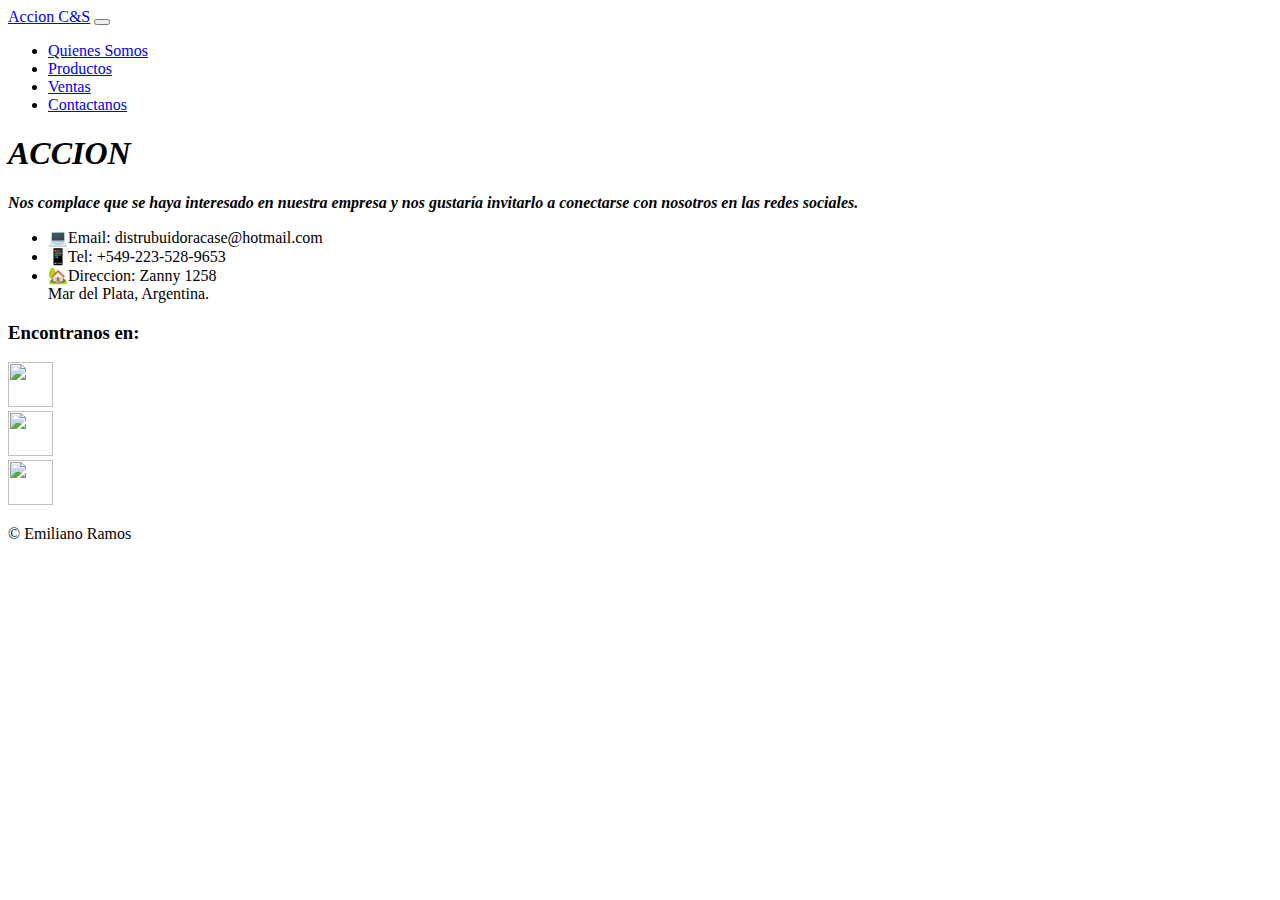
==== Entrega Final/pages/contactanos.html @ 9e24fb1d "Trabajo Final" ====
<!DOCTYPE html>
<html lang="en">
<head>
    <meta charset="UTF-8">
    <meta http-equiv="X-UA-Compatible" content="IE=edge">
    <meta name="viewport" content="width=device-width, initial-scale=1.0">
    <title>Contactanos</title>
    <link rel="icon" type="image/x-icon" href="/assets/img/favicoaccion.ico">
    <link rel="stylesheet" href="/assets/css/styles.css">
    <link href="https://cdn.jsdelivr.net/npm/bootstrap@5.2.3/dist/css/bootstrap.min.css" rel="stylesheet" integrity="sha384-rbsA2VBKQhggwzxH7pPCaAqO46MgnOM80zW1RWuH61DGLwZJEdK2Kadq2F9CUG65" crossorigin="anonymous">
    <link rel="stylesheet" href="https://cdnjs.cloudflare.com/ajax/libs/animate.css/4.1.1/animate.min.css"/>
</head>
<body>
    <header>
        <nav class="navbar navbar-expand-lg bg-primary">
            <div class="container-fluid animate__animated animate__backInDown">
                <a class="navbar-brand text-light link-success" href="/index.html">Accion C&S</a>
                <button class="navbar-toggler" type="button" data-bs-toggle="collapse" data-bs-target="#navbarNav"
                    aria-controls="navbarNav" aria-expanded="false" aria-label="Toggle navigation">
                    <span class="navbar-toggler-icon"></span>
                </button>
                <div class="collapse navbar-collapse justify-content-end" id="navbarNav">
                    <ul class="navbar-nav">
                        <li class="nav-item">
                            <a class="nav-link active text-light link-success" aria-current="page" href="/pages/somos.html">Quienes Somos</a>
                        </li>
                        <li class="nav-item">
                            <a class="nav-link text-light link-success" href="/pages/productos.html" target="_blank">Productos</a>
                        </li>
                        <li class="nav-item">
                            <a class="nav-link text-light link-success" href="/pages/ventas.html" target="_blank">Ventas</a>
                        </li>
                        <li class="nav-item">
                            <a class="nav-link text-light link-success" href="/pages/contactanos.html" target="_blank">Contactanos</a>
                        </li>
                    </ul>
                </div>
            </div>
        </nav>
    </header>
    
    

    <section id="titulo">
        <div class="contenedor__titulo">
            <div class="imagen"></div>
            <div class="texto">

                <h1><span class="color-acento"><i><b>ACCION</b></i></span></h1>
                <p><b><i>Nos complace que se haya interesado en nuestra empresa y nos gustaría invitarlo a conectarse con nosotros en las redes sociales.</i></b></p>
                <ul>
                    <li>💻Email: distrubuidoracase@hotmail.com</li>
                    <li>📱Tel: +549-223-528-9653</li>
                    <li>🏡Direccion: Zanny 1258<br>Mar del Plata, Argentina.</li>
                </ul>
            
            </div>

        </div>
    </section>

    <section id="redes">
        <h3>Encontranos en:</h3>
        <div class="redes__contenedor"><a href="https://www.facebook.com/productosAccion"><img src="/assets/img/facebook.png" width="45" height="45"></a></div>
    
        <div class="redes__contenedor"><a href="https://www.instagram.com/productosaccion/"><img src="/assets/img/instagram.png" width="45" height="45"></a></div>
    
        <div class="redes__contenedor"><a href="https://www.youtube.com/shorts/51aeiRPYtb4"><img src="/assets/img/youtube.png" width="45" height="45"></a></div>
    </section>


    <footer>
        <div class="contenedor">
            <p>&copy; Emiliano Ramos</p>
        </div>
    </footer>

    <script src="https://cdn.jsdelivr.net/npm/bootstrap@5.2.3/dist/js/bootstrap.bundle.min.js" integrity="sha384-kenU1KFdBIe4zVF0s0G1M5b4hcpxyD9F7jL+jjXkk+Q2h455rYXK/7HAuoJl+0I4" crossorigin="anonymous"></script>
</body>
</html>
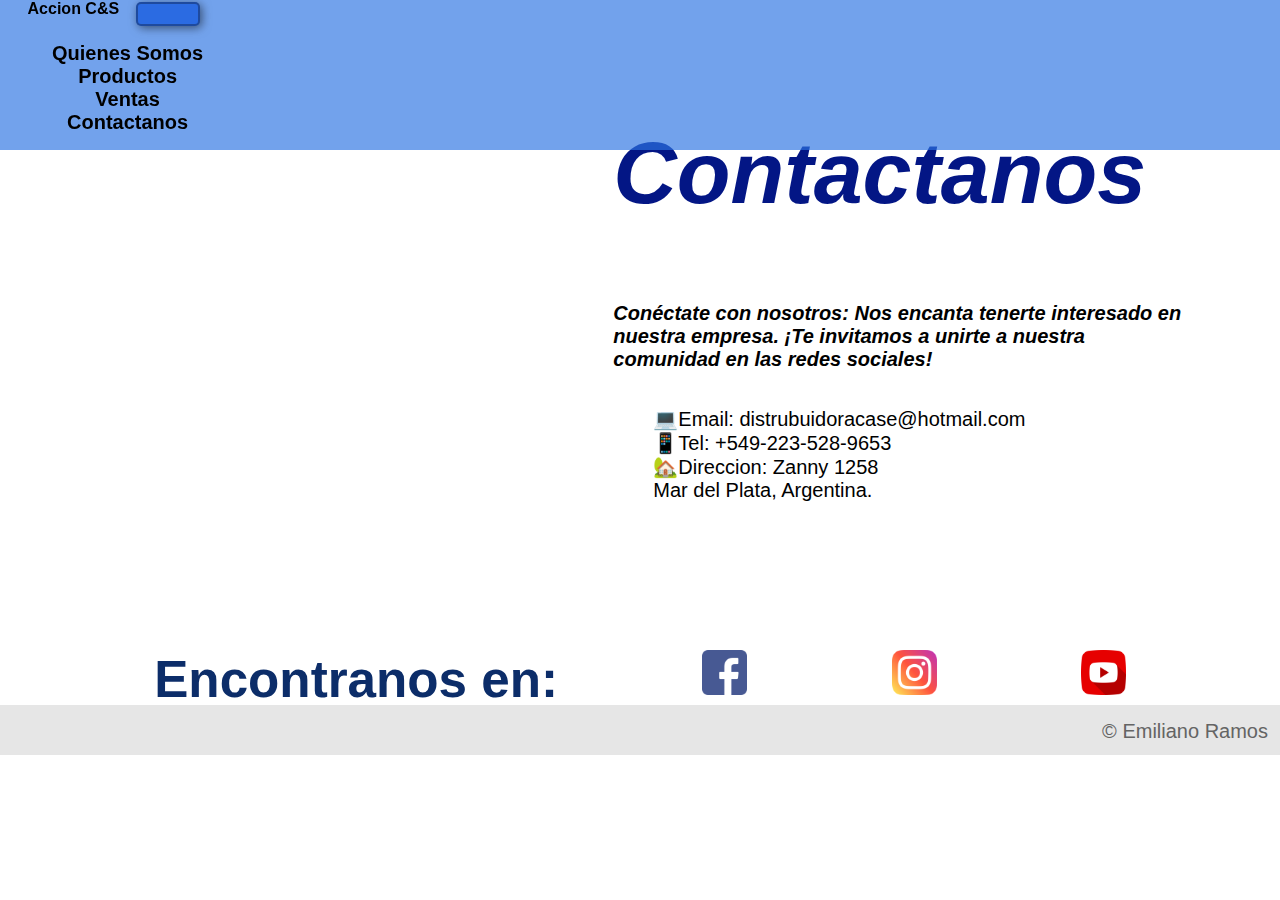
==== commit 3a43cda0: "correccion" ====
--- a/Entrega Final/pages/contactanos.html
+++ b/Entrega Final/pages/contactanos.html
@@ -5,8 +5,8 @@
     <meta http-equiv="X-UA-Compatible" content="IE=edge">
     <meta name="viewport" content="width=device-width, initial-scale=1.0">
     <title>Contactanos</title>
-    <link rel="icon" type="image/x-icon" href="/assets/img/favicoaccion.ico">
-    <link rel="stylesheet" href="/assets/css/styles.css">
+    <link rel="icon" type="image/x-icon" href="../assets/img/accionminiatura.ico">
+    <link rel="stylesheet" href="../assets/css/styles.css">
     <link href="https://cdn.jsdelivr.net/npm/bootstrap@5.2.3/dist/css/bootstrap.min.css" rel="stylesheet" integrity="sha384-rbsA2VBKQhggwzxH7pPCaAqO46MgnOM80zW1RWuH61DGLwZJEdK2Kadq2F9CUG65" crossorigin="anonymous">
     <link rel="stylesheet" href="https://cdnjs.cloudflare.com/ajax/libs/animate.css/4.1.1/animate.min.css"/>
 </head>
@@ -14,7 +14,7 @@
     <header>
         <nav class="navbar navbar-expand-lg bg-primary">
             <div class="container-fluid animate__animated animate__backInDown">
-                <a class="navbar-brand text-light link-success" href="/index.html">Accion C&S</a>
+                <a class="navbar-brand text-light link-success" href="../index.html">Accion C&S</a>
                 <button class="navbar-toggler" type="button" data-bs-toggle="collapse" data-bs-target="#navbarNav"
                     aria-controls="navbarNav" aria-expanded="false" aria-label="Toggle navigation">
                     <span class="navbar-toggler-icon"></span>
@@ -22,16 +22,16 @@
                 <div class="collapse navbar-collapse justify-content-end" id="navbarNav">
                     <ul class="navbar-nav">
                         <li class="nav-item">
-                            <a class="nav-link active text-light link-success" aria-current="page" href="/pages/somos.html">Quienes Somos</a>
+                            <a class="nav-link active text-light link-success" aria-current="page" href="../pages/somos.html">Quienes Somos</a>
                         </li>
                         <li class="nav-item">
-                            <a class="nav-link text-light link-success" href="/pages/productos.html" target="_blank">Productos</a>
+                            <a class="nav-link text-light link-success" href="../pages/productos.html" target="_blank">Productos</a>
                         </li>
                         <li class="nav-item">
-                            <a class="nav-link text-light link-success" href="/pages/ventas.html" target="_blank">Ventas</a>
+                            <a class="nav-link text-light link-success" href="../pages/ventas.html" target="_blank">Ventas</a>
                         </li>
                         <li class="nav-item">
-                            <a class="nav-link text-light link-success" href="/pages/contactanos.html" target="_blank">Contactanos</a>
+                            <a class="nav-link text-light link-success" href="../pages/contactanos.html" target="_blank">Contactanos</a>
                         </li>
                     </ul>
                 </div>
@@ -46,8 +46,8 @@
             <div class="imagen"></div>
             <div class="texto">
 
-                <h1><span class="color-acento"><i><b>ACCION</b></i></span></h1>
-                <p><b><i>Nos complace que se haya interesado en nuestra empresa y nos gustaría invitarlo a conectarse con nosotros en las redes sociales.</i></b></p>
+                <h1><span class="color-acento"><i><b>Contactanos</b></i></span></h1>
+                <p><b><i>Conéctate con nosotros: Nos encanta tenerte interesado en nuestra empresa. ¡Te invitamos a unirte a nuestra comunidad en las redes sociales!</i></b></p>
                 <ul>
                     <li>💻Email: distrubuidoracase@hotmail.com</li>
                     <li>📱Tel: +549-223-528-9653</li>
@@ -61,11 +61,11 @@
 
     <section id="redes">
         <h3>Encontranos en:</h3>
-        <div class="redes__contenedor"><a href="https://www.facebook.com/productosAccion"><img src="/assets/img/facebook.png" width="45" height="45"></a></div>
+        <div class="redes__contenedor"><a href="https://www.facebook.com/productosAccion"><img src="../assets/img/facebook.png" width="45" height="45"></a></div>
     
-        <div class="redes__contenedor"><a href="https://www.instagram.com/productosaccion/"><img src="/assets/img/instagram.png" width="45" height="45"></a></div>
+        <div class="redes__contenedor"><a href="https://www.instagram.com/productosaccion/"><img src="../assets/img/instagram.png" width="45" height="45"></a></div>
     
-        <div class="redes__contenedor"><a href="https://www.youtube.com/shorts/51aeiRPYtb4"><img src="/assets/img/youtube.png" width="45" height="45"></a></div>
+        <div class="redes__contenedor"><a href="https://www.youtube.com/shorts/51aeiRPYtb4"><img src="../assets/img/youtube.png" width="45" height="45"></a></div>
     </section>
 
 
--- a/Entrega Final/assets/css/styles.css
+++ b/Entrega Final/assets/css/styles.css
@@ -0,0 +1,450 @@
+
+*{
+    box-sizing: border-box;
+}
+
+html{
+    scroll-behavior: smooth;
+}
+
+body{
+    font-family: 'Roboto', sans-serif;
+    margin: 0;
+}
+
+h1{ font-size: 5.5em;}
+h2{ font-size: 2.7em;}
+h3{ font-size: 2em;}
+p{ font-size: 1.25em;}
+ul{ list-style: none;}
+li{ font-size: 1.25em;}
+
+button{
+    font-size: 1.25em;
+    font-weight: bold;
+    padding: 10px 30px;
+    border-radius: 5px;
+    border: 2px solid rgba(0,0,0,0.3);
+    box-shadow: 2px 2px 10px rgba(0,0,0,0.5);
+    color: white;
+    background-color: rgb(43, 107, 226);
+}
+
+button:hover{
+    background-color: #0c2d69;
+    box-shadow: 0 0 10px #0c2d69, 0 0 20px #0c2d69,0 0 40px #0c2d69;
+    transition-delay: 1ms;
+}
+
+
+
+.color-acento{ color:rgb(3, 22, 133); }
+
+header{
+    background-color: hsla(216, 76%, 53%, 0.671);
+    
+}
+
+header .logo{
+    margin: 0;
+    padding: 25px 30px;
+    font-weight: bold;
+    color: hwb(216 1% 69%);
+    font-size: 1.6em;
+}
+
+header .contenedor{
+    display: flex;
+    flex-direction: column;
+    align-items: center;
+}
+
+header nav{
+    display: flex;
+    flex-direction: column;
+    text-align: center;
+    padding-bottom: 25px;
+}
+
+header p{
+    padding: 5px 12px;
+    text-decoration: none;
+    font-weight: bold;
+    color: black;
+}
+
+header p:hover{
+    color: hwb(145 1% 43%);
+    
+}
+
+header a{
+    padding: 5px 12px;
+    text-decoration: none;
+    font-weight: bold;
+    color: black;
+}
+
+header a:hover{
+    color: hwb(145 1% 43%);
+    
+}
+
+#portada{
+    background-image: url("../img/Portada.png");
+    background-size: cover;
+    background-position: center center;
+    height: 840px; 
+    display: none;    
+  }
+
+#titulo .contenedor__titulo{
+    text-align: center;
+    padding: 120px 10px;
+}
+
+#productos{
+    background-color: rgb(3, 22, 133);
+    color: white;
+    text-align: center;
+}
+
+#productos .contenedor{
+    padding: 150px 12px;
+}
+
+#produtos h2{
+    margin-top: 0;
+    font-size: 3.2em;
+}
+
+#productos p{
+    display: none;
+}
+
+#productos .carta{
+    background-position: center center;
+    background-size: cover;
+    padding: 50px 0px;
+    margin: 30px;
+    border-radius: 15px;
+}
+
+.carta:first-child{
+    background-image: linear-gradient(
+        0deg,
+        rgba(0,0,0,0.5),
+        rgba(0,0,0,0.5)
+    )
+    ,url("../img/jabon.png");
+
+}
+
+.carta:nth-child(2){
+    background-image: linear-gradient(
+        0deg,
+        rgba(0,0,0,0.5),
+        rgba(0,0,0,0.5)
+    )
+    ,url("../img/suav.png");
+}
+
+.carta:nth-child(3){
+    background-image: linear-gradient(
+        0deg,
+        rgba(0,0,0,0.5),
+        rgba(0,0,0,0.5)
+    )
+    ,url("../img/lavandina.png");
+
+}
+
+#caracteristicas .contenedor{
+    text-align: center;
+    padding: 250px 25px;
+}
+#caracteristicas h2{
+    margin-top: 0;
+    font-size: 3.2em;
+    color: #0c2d69;
+    margin-left: 150px;
+
+}
+
+#caracteristicas li{
+    margin: 13px;
+    font-weight: bold;
+    
+}
+#redes {
+    width: 100%;
+    height: 65px;
+    display: flex;
+    flex-direction: row;
+    justify-content: space-evenly;
+    padding: 10px;  
+}
+#redes h3{
+    font-size: 3.2em;
+    color: #0c2d69;
+}
+
+
+footer{
+    background-color: rgb(230,230,230);
+}
+
+footer p{
+    margin: 0;
+    padding: 12px;
+    color: rgb(100,100,100);
+}
+
+footer .contenedor{
+    height: 50px;
+    display: flex;
+    justify-content: center;
+    align-items: flex-end;
+}
+
+@media (min-width: 850px){
+    header{
+        position: fixed;
+        width: 100%;
+    }
+
+    header .contenedor{
+        flex-direction: row;
+        justify-content: space-between;
+    }
+
+    header nav{
+        flex-direction: row;
+        padding-bottom: 0;
+        padding-right: 20px;
+    }
+
+    #portada{
+        display: block;
+    }
+
+    #portada h1{
+        font-size: 5em;
+    }
+    
+
+    #titulo .contenedor__titulo{
+        display: flex;
+        justify-content: space-evenly;
+    }
+
+    #titulo .texto{
+        width: 50%;
+        max-width: 600px;
+        text-align: initial;
+        padding-left: 30px;
+        display: flex;
+        flex-direction: column;
+        justify-content: center;
+    }
+
+    #titulo h1{
+        margin-top: 0px;
+    }
+
+    #titulo .imagen{
+        background-image: url("../img/Accion.png");
+        background-size: cover;
+        background-position: center center;
+        height: 400px;
+        width: 400px; 
+    }
+
+    #productos .programas{
+        display: flex;
+        justify-content: center;
+    }
+
+    #productos p{
+        display: block;
+        margin-bottom: 30px;
+    }
+
+    #productos h2{
+        font-size: 4em;
+    }
+
+    #productos h3{
+        margin-top: 0;
+    }
+
+    #productos .carta{
+        padding: 50px;
+        background-size: 100% 150px;
+        background-repeat: no-repeat;
+        background-position-y: 0;
+        background-color: rgba(50, 50, 50, 1);
+        box-shadow: 2px 2px 10px rgba(0,0,0,0.5);
+    }
+
+    .carta:first-child{
+        background-image: linear-gradient(
+            0deg,
+            rgba(0,0,0,0.5),
+            rgba(0,0,0,0.5)
+        )
+        ,url("../img/jabon.png");
+
+    }
+
+    .carta:nth-child(2){
+        background-image: linear-gradient(
+            0deg,
+            rgba(0,0,0,0.5),
+            rgba(0,0,0,0.5)
+        )
+        ,url("../img/suav.png");
+    }
+
+    .carta:nth-child(3){
+        background-image: linear-gradient(
+            0deg,
+            rgba(0,0,0,0.5),
+            rgba(0,0,0,0.5)
+        )
+        ,url("../img/lavandina.png");
+
+    }
+
+    #caracteristicas{
+        background-image: url("../img/pie.png");
+        background-repeat: no-repeat;
+        background-size: 500px 400px;
+        background-position: calc(100vw - 500px) 120px;
+    }
+
+    #caracteristicas .contenedor{
+        text-align: initial;
+        margin-left: 100px;
+        
+    }
+
+    #caracteristicas ul{
+        margin-left: 40px;
+    }
+    #redes h3{
+        margin-top: 0;
+        font-size: 3.2em;
+        color: #c2d2ee;
+        margin-block-end: 60px;
+    
+    }
+    
+    footer .contenedor{
+        justify-content: flex-end;
+    }
+}
+@media (min-width: 375px){
+#redes h3{
+    margin-top: 0;
+    font-size: 2em;
+}
+#portada{
+    background-image: url("../img/Portada.png");
+      
+}
+#caracteristicas h2{
+    text-align: justify;
+    margin-left: auto;
+    font-size: 3.2em;
+    color: #0c2d69;
+    margin-left: 70px;
+
+}
+}
+@media (min-width: 1200px) {
+    #caracteristicas{
+        background-position-x: calc(100vw - 800px);
+        
+    }
+   
+    #redes h3{
+        margin-top: 0;
+        font-size: 3.2em;
+        color: #0c2d69;
+        margin-block-end: 60px;
+    
+    }
+}
+
+/* somos.html */
+
+
+#somos .contenedor__titulo {
+
+    text-align: center;
+    padding: 120px 10px;
+}
+
+#somos .contenedor__titulo {
+    display: table-caption;
+    justify-content: space-evenly;
+    margin: 0%;
+    padding: 0%;
+
+}
+#somos .contenedor__titulo h1{
+    font-size: 4.5em;
+    text-align: center;
+    color: #0c2d69;
+}
+#somos .contenedor__titulo p{
+    font-size: 1.5em;
+    padding: 10px;
+    text-align: left;
+ 
+    
+}
+
+#somos .imagen {
+    background-image: url("../img/lavandina.png");
+    background-size: cover;
+    background-position: center ;
+    height: 500px;
+    width: 1500px;
+}
+
+/* productos.html */
+#redes__productos {
+    background-color: #c9dce6;
+    width: 100%;
+    height: 65px;
+    display: flex;
+    flex-direction: row;
+    justify-content: space-evenly;
+    padding: 10px;  
+}
+#redes__productos h3{
+    font-size: 3.2em;
+    color: #0c2d69;
+}
+/* ventas.html */
+
+.ventas__boton{
+    
+        font-size: 1.25em;
+        font-weight: bold;
+        padding: 10px 30px;
+        border-radius: 5px;
+        border: 2px solid rgba(0,0,0,0.3);
+        box-shadow: 2px 2px 10px rgba(0,0,0,0.5);
+        color: white;
+        
+    
+}
+    .ventas__boton:hover{
+        background-color: hwb(0 2% 33%);
+        box-shadow: 0 0 10px #0c2d69, 0 0 20px #0c2d69,0 0 40px #0c2d69;
+        transition-delay: 1ms;
+    }
+
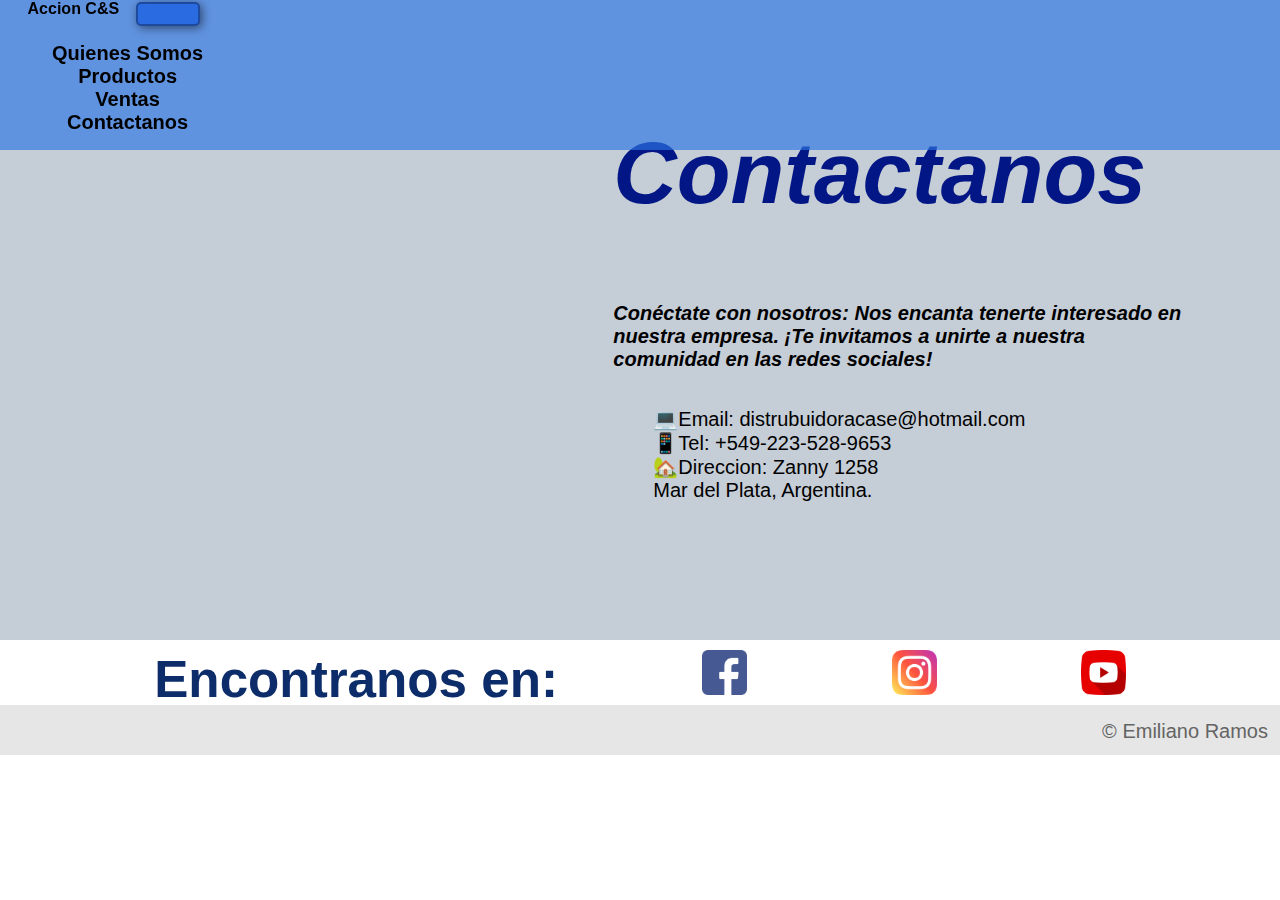
==== commit 2744bbbf: "final" ====
--- a/Entrega Final/pages/contactanos.html
+++ b/Entrega Final/pages/contactanos.html
@@ -1,5 +1,6 @@
 <!DOCTYPE html>
 <html lang="en">
+
 <head>
     <meta charset="UTF-8">
     <meta http-equiv="X-UA-Compatible" content="IE=edge">
@@ -7,9 +8,11 @@
     <title>Contactanos</title>
     <link rel="icon" type="image/x-icon" href="../assets/img/accionminiatura.ico">
     <link rel="stylesheet" href="../assets/css/styles.css">
-    <link href="https://cdn.jsdelivr.net/npm/bootstrap@5.2.3/dist/css/bootstrap.min.css" rel="stylesheet" integrity="sha384-rbsA2VBKQhggwzxH7pPCaAqO46MgnOM80zW1RWuH61DGLwZJEdK2Kadq2F9CUG65" crossorigin="anonymous">
-    <link rel="stylesheet" href="https://cdnjs.cloudflare.com/ajax/libs/animate.css/4.1.1/animate.min.css"/>
+    <link href="https://cdn.jsdelivr.net/npm/bootstrap@5.2.3/dist/css/bootstrap.min.css" rel="stylesheet"
+        integrity="sha384-rbsA2VBKQhggwzxH7pPCaAqO46MgnOM80zW1RWuH61DGLwZJEdK2Kadq2F9CUG65" crossorigin="anonymous">
+    <link rel="stylesheet" href="https://cdnjs.cloudflare.com/ajax/libs/animate.css/4.1.1/animate.min.css" />
 </head>
+
 <body>
     <header>
         <nav class="navbar navbar-expand-lg bg-primary">
@@ -22,24 +25,28 @@
                 <div class="collapse navbar-collapse justify-content-end" id="navbarNav">
                     <ul class="navbar-nav">
                         <li class="nav-item">
-                            <a class="nav-link active text-light link-success" aria-current="page" href="../pages/somos.html">Quienes Somos</a>
+                            <a class="nav-link active text-light link-success" aria-current="page"
+                                href="../pages/somos.html">Quienes Somos</a>
                         </li>
                         <li class="nav-item">
-                            <a class="nav-link text-light link-success" href="../pages/productos.html" target="_blank">Productos</a>
+                            <a class="nav-link text-light link-success" href="../pages/productos.html"
+                                target="_blank">Productos</a>
                         </li>
                         <li class="nav-item">
-                            <a class="nav-link text-light link-success" href="../pages/ventas.html" target="_blank">Ventas</a>
+                            <a class="nav-link text-light link-success" href="../pages/ventas.html"
+                                target="_blank">Ventas</a>
                         </li>
                         <li class="nav-item">
-                            <a class="nav-link text-light link-success" href="../pages/contactanos.html" target="_blank">Contactanos</a>
+                            <a class="nav-link text-light link-success" href="../pages/contactanos.html"
+                                target="_blank">Contactanos</a>
                         </li>
                     </ul>
                 </div>
             </div>
         </nav>
     </header>
-    
-    
+
+
 
     <section id="titulo">
         <div class="contenedor__titulo">
@@ -47,13 +54,14 @@
             <div class="texto">
 
                 <h1><span class="color-acento"><i><b>Contactanos</b></i></span></h1>
-                <p><b><i>Conéctate con nosotros: Nos encanta tenerte interesado en nuestra empresa. ¡Te invitamos a unirte a nuestra comunidad en las redes sociales!</i></b></p>
+                <p><b><i>Conéctate con nosotros: Nos encanta tenerte interesado en nuestra empresa. ¡Te invitamos a
+                            unirte a nuestra comunidad en las redes sociales!</i></b></p>
                 <ul>
                     <li>💻Email: distrubuidoracase@hotmail.com</li>
                     <li>📱Tel: +549-223-528-9653</li>
                     <li>🏡Direccion: Zanny 1258<br>Mar del Plata, Argentina.</li>
                 </ul>
-            
+
             </div>
 
         </div>
@@ -61,11 +69,14 @@
 
     <section id="redes">
         <h3>Encontranos en:</h3>
-        <div class="redes__contenedor"><a href="https://www.facebook.com/productosAccion"><img src="../assets/img/facebook.png" width="45" height="45"></a></div>
-    
-        <div class="redes__contenedor"><a href="https://www.instagram.com/productosaccion/"><img src="../assets/img/instagram.png" width="45" height="45"></a></div>
-    
-        <div class="redes__contenedor"><a href="https://www.youtube.com/shorts/51aeiRPYtb4"><img src="../assets/img/youtube.png" width="45" height="45"></a></div>
+        <div class="redes__contenedor"><a href="https://www.facebook.com/productosAccion"><img
+                    src="../assets/img/facebook.png" width="45" height="45"></a></div>
+
+        <div class="redes__contenedor"><a href="https://www.instagram.com/productosaccion/"><img
+                    src="../assets/img/instagram.png" width="45" height="45"></a></div>
+
+        <div class="redes__contenedor"><a href="https://www.youtube.com/shorts/51aeiRPYtb4"><img
+                    src="../assets/img/youtube.png" width="45" height="45"></a></div>
     </section>
 
 
@@ -75,6 +86,9 @@
         </div>
     </footer>
 
-    <script src="https://cdn.jsdelivr.net/npm/bootstrap@5.2.3/dist/js/bootstrap.bundle.min.js" integrity="sha384-kenU1KFdBIe4zVF0s0G1M5b4hcpxyD9F7jL+jjXkk+Q2h455rYXK/7HAuoJl+0I4" crossorigin="anonymous"></script>
+    <script src="https://cdn.jsdelivr.net/npm/bootstrap@5.2.3/dist/js/bootstrap.bundle.min.js"
+        integrity="sha384-kenU1KFdBIe4zVF0s0G1M5b4hcpxyD9F7jL+jjXkk+Q2h455rYXK/7HAuoJl+0I4"
+        crossorigin="anonymous"></script>
 </body>
-</html>
+
+</html>--- a/Entrega Final/assets/css/styles.css
+++ b/Entrega Final/assets/css/styles.css
@@ -1,51 +1,69 @@
-
-*{
+* {
     box-sizing: border-box;
 }
 
-html{
+html {
     scroll-behavior: smooth;
 }
 
-body{
+body {
     font-family: 'Roboto', sans-serif;
     margin: 0;
 }
 
-h1{ font-size: 5.5em;}
-h2{ font-size: 2.7em;}
-h3{ font-size: 2em;}
-p{ font-size: 1.25em;}
-ul{ list-style: none;}
-li{ font-size: 1.25em;}
-
-button{
+h1 {
+    font-size: 5.5em;
+}
+
+h2 {
+    font-size: 2.7em;
+}
+
+h3 {
+    font-size: 2em;
+}
+
+p {
+    font-size: 1.25em;
+}
+
+ul {
+    list-style: none;
+}
+
+li {
+    font-size: 1.25em;
+}
+
+button {
     font-size: 1.25em;
     font-weight: bold;
     padding: 10px 30px;
     border-radius: 5px;
-    border: 2px solid rgba(0,0,0,0.3);
-    box-shadow: 2px 2px 10px rgba(0,0,0,0.5);
+    border: 2px solid rgba(0, 0, 0, 0.3);
+    box-shadow: 2px 2px 10px rgba(0, 0, 0, 0.5);
     color: white;
     background-color: rgb(43, 107, 226);
 }
 
-button:hover{
+button:hover {
     background-color: #0c2d69;
-    box-shadow: 0 0 10px #0c2d69, 0 0 20px #0c2d69,0 0 40px #0c2d69;
+    box-shadow: 0 0 10px #0c2d69, 0 0 20px #0c2d69, 0 0 40px #0c2d69;
     transition-delay: 1ms;
 }
 
 
 
-.color-acento{ color:rgb(3, 22, 133); }
-
-header{
+.color-acento {
+    color: rgb(3, 22, 133);
+}
+
+header {
     background-color: hsla(216, 76%, 53%, 0.671);
-    
-}
-
-header .logo{
+
+}
+
+header .logo {
     margin: 0;
     padding: 25px 30px;
     font-weight: bold;
@@ -53,76 +71,77 @@
     font-size: 1.6em;
 }
 
-header .contenedor{
+header .contenedor {
     display: flex;
     flex-direction: column;
     align-items: center;
 }
 
-header nav{
+header nav {
     display: flex;
     flex-direction: column;
     text-align: center;
     padding-bottom: 25px;
 }
 
-header p{
+header p {
     padding: 5px 12px;
     text-decoration: none;
     font-weight: bold;
     color: black;
 }
 
-header p:hover{
+header p:hover {
     color: hwb(145 1% 43%);
-    
-}
-
-header a{
+
+}
+
+header a {
     padding: 5px 12px;
     text-decoration: none;
     font-weight: bold;
     color: black;
 }
 
-header a:hover{
+header a:hover {
     color: hwb(145 1% 43%);
-    
-}
-
-#portada{
-    background-image: url("../img/Portada.png");
+
+}
+
+#portada {
+    background-image: url("../img/Accionportada.png");
     background-size: cover;
     background-position: center center;
-    height: 840px; 
-    display: none;    
-  }
-
-#titulo .contenedor__titulo{
+    height: 840px;
+    display: flex;
+   
+}
+
+#titulo .contenedor__titulo {
     text-align: center;
     padding: 120px 10px;
 }
 
-#productos{
+#productos {
     background-color: rgb(3, 22, 133);
     color: white;
     text-align: center;
 }
 
-#productos .contenedor{
+#productos .contenedor {
     padding: 150px 12px;
 }
 
-#produtos h2{
+#produtos h2 {
     margin-top: 0;
     font-size: 3.2em;
 }
 
-#productos p{
+#productos p {
     display: none;
 }
 
-#productos .carta{
+#productos .carta {
     background-position: center center;
     background-size: cover;
     padding: 50px 0px;
@@ -130,40 +149,32 @@
     border-radius: 15px;
 }
 
-.carta:first-child{
-    background-image: linear-gradient(
-        0deg,
-        rgba(0,0,0,0.5),
-        rgba(0,0,0,0.5)
-    )
-    ,url("../img/jabon.png");
-
-}
-
-.carta:nth-child(2){
-    background-image: linear-gradient(
-        0deg,
-        rgba(0,0,0,0.5),
-        rgba(0,0,0,0.5)
-    )
-    ,url("../img/suav.png");
-}
-
-.carta:nth-child(3){
-    background-image: linear-gradient(
-        0deg,
-        rgba(0,0,0,0.5),
-        rgba(0,0,0,0.5)
-    )
-    ,url("../img/lavandina.png");
-
-}
-
-#caracteristicas .contenedor{
+.carta:first-child {
+    background-image: linear-gradient(0deg,
+            rgba(0, 0, 0, 0.5),
+            rgba(0, 0, 0, 0.5)), url("../img/jabon.png");
+
+}
+
+.carta:nth-child(2) {
+    background-image: linear-gradient(0deg,
+            rgba(0, 0, 0, 0.5),
+            rgba(0, 0, 0, 0.5)), url("../img/suav.png");
+}
+
+.carta:nth-child(3) {
+    background-image: linear-gradient(0deg,
+            rgba(0, 0, 0, 0.5),
+            rgba(0, 0, 0, 0.5)), url("../img/lavandina.png");
+
+}
+
+#caracteristicas .contenedor {
     text-align: center;
     padding: 250px 25px;
 }
-#caracteristicas h2{
+
+#caracteristicas h2 {
     margin-top: 0;
     font-size: 3.2em;
     color: #0c2d69;
@@ -171,74 +182,76 @@
 
 }
 
-#caracteristicas li{
+#caracteristicas li {
     margin: 13px;
     font-weight: bold;
-    
-}
+
+}
+
 #redes {
     width: 100%;
     height: 65px;
     display: flex;
     flex-direction: row;
     justify-content: space-evenly;
-    padding: 10px;  
-}
-#redes h3{
+    padding: 10px;
+}
+
+#redes h3 {
     font-size: 3.2em;
     color: #0c2d69;
 }
 
 
-footer{
-    background-color: rgb(230,230,230);
-}
-
-footer p{
+footer {
+    background-color: rgb(230, 230, 230);
+}
+
+footer p {
     margin: 0;
     padding: 12px;
-    color: rgb(100,100,100);
-}
-
-footer .contenedor{
+    color: rgb(100, 100, 100);
+}
+
+footer .contenedor {
     height: 50px;
     display: flex;
     justify-content: center;
     align-items: flex-end;
 }
 
-@media (min-width: 850px){
-    header{
+@media (min-width: 850px) {
+    header {
         position: fixed;
         width: 100%;
     }
 
-    header .contenedor{
+    header .contenedor {
         flex-direction: row;
         justify-content: space-between;
     }
 
-    header nav{
+    header nav {
         flex-direction: row;
         padding-bottom: 0;
         padding-right: 20px;
     }
 
-    #portada{
+    #portada {
         display: block;
     }
 
-    #portada h1{
+    #portada h1 {
         font-size: 5em;
     }
-    
-
-    #titulo .contenedor__titulo{
+
+
+    #titulo .contenedor__titulo {
         display: flex;
         justify-content: space-evenly;
     }
 
-    #titulo .texto{
+    #titulo .texto {
         width: 50%;
         max-width: 600px;
         text-align: initial;
@@ -248,203 +261,210 @@
         justify-content: center;
     }
 
-    #titulo h1{
+    #titulo h1 {
         margin-top: 0px;
     }
 
-    #titulo .imagen{
+    #titulo .imagen {
         background-image: url("../img/Accion.png");
         background-size: cover;
         background-position: center center;
         height: 400px;
-        width: 400px; 
-    }
-
-    #productos .programas{
+        width: 400px;
+    }
+
+    #productos .programas {
         display: flex;
         justify-content: center;
     }
 
-    #productos p{
+    #productos p {
         display: block;
         margin-bottom: 30px;
     }
 
-    #productos h2{
+    #productos h2 {
         font-size: 4em;
     }
 
-    #productos h3{
+    #productos h3 {
         margin-top: 0;
     }
 
-    #productos .carta{
+    #productos .carta {
         padding: 50px;
         background-size: 100% 150px;
         background-repeat: no-repeat;
         background-position-y: 0;
         background-color: rgba(50, 50, 50, 1);
-        box-shadow: 2px 2px 10px rgba(0,0,0,0.5);
-    }
-
-    .carta:first-child{
-        background-image: linear-gradient(
-            0deg,
-            rgba(0,0,0,0.5),
-            rgba(0,0,0,0.5)
-        )
-        ,url("../img/jabon.png");
-
-    }
-
-    .carta:nth-child(2){
-        background-image: linear-gradient(
-            0deg,
-            rgba(0,0,0,0.5),
-            rgba(0,0,0,0.5)
-        )
-        ,url("../img/suav.png");
-    }
-
-    .carta:nth-child(3){
-        background-image: linear-gradient(
-            0deg,
-            rgba(0,0,0,0.5),
-            rgba(0,0,0,0.5)
-        )
-        ,url("../img/lavandina.png");
-
-    }
-
-    #caracteristicas{
+        box-shadow: 2px 2px 10px rgba(0, 0, 0, 0.5);
+    }
+
+    .carta:first-child {
+        background-image: linear-gradient(0deg,
+                rgba(0, 0, 0, 0.5),
+                rgba(0, 0, 0, 0.5)), url("../img/jabon.png");
+
+    }
+
+    .carta:nth-child(2) {
+        background-image: linear-gradient(0deg,
+                rgba(0, 0, 0, 0.5),
+                rgba(0, 0, 0, 0.5)), url("../img/suav.png");
+    }
+
+    .carta:nth-child(3) {
+        background-image: linear-gradient(0deg,
+                rgba(0, 0, 0, 0.5),
+                rgba(0, 0, 0, 0.5)), url("../img/lavandina.png");
+
+    }
+
+    #caracteristicas {
         background-image: url("../img/pie.png");
         background-repeat: no-repeat;
         background-size: 500px 400px;
         background-position: calc(100vw - 500px) 120px;
     }
 
-    #caracteristicas .contenedor{
+    #caracteristicas .contenedor {
         text-align: initial;
         margin-left: 100px;
-        
-    }
-
-    #caracteristicas ul{
+
+    }
+
+    #caracteristicas ul {
         margin-left: 40px;
     }
-    #redes h3{
+
+    #redes h3 {
         margin-top: 0;
         font-size: 3.2em;
         color: #c2d2ee;
         margin-block-end: 60px;
-    
-    }
-    
-    footer .contenedor{
+
+    }
+
+    footer .contenedor {
         justify-content: flex-end;
     }
 }
-@media (min-width: 375px){
-#redes h3{
-    margin-top: 0;
-    font-size: 2em;
-}
-#portada{
-    background-image: url("../img/Portada.png");
-      
-}
-#caracteristicas h2{
-    text-align: justify;
-    margin-left: auto;
-    font-size: 3.2em;
-    color: #0c2d69;
-    margin-left: 70px;
-
-}
-}
+
+@media (min-width: 375px) {
+    #redes h3 {
+        margin-top: 0;
+        font-size: 2em;
+    }
+
+    #portada {
+        background-image: url("../img/Accionportada.png");
+        background-size: cover;
+        background-position: center center;
+        display: flex;
+        padding: 50px;
+        background-size: 100% 850px;
+        background-repeat: no-repeat;
+        background-position-y: 0;
+    }
+
+    #caracteristicas h2 {
+        text-align: justify;
+        margin-left: auto;
+        font-size: 3.2em;
+        color: #0c2d69;
+        margin-left: 70px;
+
+    }
+}
+
 @media (min-width: 1200px) {
-    #caracteristicas{
+    #caracteristicas {
         background-position-x: calc(100vw - 800px);
-        
-    }
-   
-    #redes h3{
+
+    }
+
+    #redes h3 {
         margin-top: 0;
         font-size: 3.2em;
         color: #0c2d69;
         margin-block-end: 60px;
+
+    }
+}
+
+/* somos.html */
+
+@media (min-width: 850px) {
+    #somos .contenedor__titulo {
+        background-color: #c5cdd6;
+        text-align: center;
+        padding: 120px 10px;
+    }
+
     
-    }
-}
-
-/* somos.html */
-
-
-#somos .contenedor__titulo {
-
-    text-align: center;
-    padding: 120px 10px;
-}
-
-#somos .contenedor__titulo {
-    display: table-caption;
-    justify-content: space-evenly;
-    margin: 0%;
-    padding: 0%;
-
-}
-#somos .contenedor__titulo h1{
-    font-size: 4.5em;
-    text-align: center;
-    color: #0c2d69;
-}
-#somos .contenedor__titulo p{
-    font-size: 1.5em;
-    padding: 10px;
-    text-align: left;
- 
-    
-}
-
-#somos .imagen {
-    background-image: url("../img/lavandina.png");
-    background-size: cover;
-    background-position: center ;
-    height: 500px;
-    width: 1500px;
-}
-
-/* productos.html */
-#redes__productos {
-    background-color: #c9dce6;
-    width: 100%;
-    height: 65px;
-    display: flex;
-    flex-direction: row;
-    justify-content: space-evenly;
-    padding: 10px;  
-}
-#redes__productos h3{
-    font-size: 3.2em;
-    color: #0c2d69;
-}
-/* ventas.html */
-
-.ventas__boton{
-    
+
+    #somos .contenedor__titulo h1 {
+        font-size: 4.5em;
+        text-align: center;
+        color: #0c2d69;
+    }
+
+    #somos .contenedor__titulo p {
+        font-size: 1.5em;
+        padding: 10px;
+        text-align: left;
+
+
+    }
+
+    #somos .imagen {
+        background-image: url("../img/jabon.png");
+        background-size: cover;
+        background-position: center center;
+        height: 400px;
+        width: 400px;
+        float: right;
+          
+    }
+
+    /* productos.html */
+    #titulo {
+        background-color: #c5cdd6;
+    }
+    #redes__productos {
+        background-color: #c9dce6;
+        width: 100%;
+        height: 65px;
+        display: flex;
+        flex-direction: row;
+        justify-content: space-evenly;
+        padding: 10px;
+    }
+
+    #redes__productos h3 {
+        font-size: 3.2em;
+        color: #0c2d69;
+    }
+
+    /* ventas.html */
+
+    .ventas__boton {
+
         font-size: 1.25em;
         font-weight: bold;
         padding: 10px 30px;
         border-radius: 5px;
-        border: 2px solid rgba(0,0,0,0.3);
-        box-shadow: 2px 2px 10px rgba(0,0,0,0.5);
+        border: 2px solid rgba(0, 0, 0, 0.3);
+        box-shadow: 2px 2px 10px rgba(0, 0, 0, 0.5);
         color: white;
-        
-    
-}
-    .ventas__boton:hover{
+
+
+    }
+
+    .ventas__boton:hover {
         background-color: hwb(0 2% 33%);
-        box-shadow: 0 0 10px #0c2d69, 0 0 20px #0c2d69,0 0 40px #0c2d69;
+        box-shadow: 0 0 10px #0c2d69, 0 0 20px #0c2d69, 0 0 40px #0c2d69;
         transition-delay: 1ms;
     }
 
+}